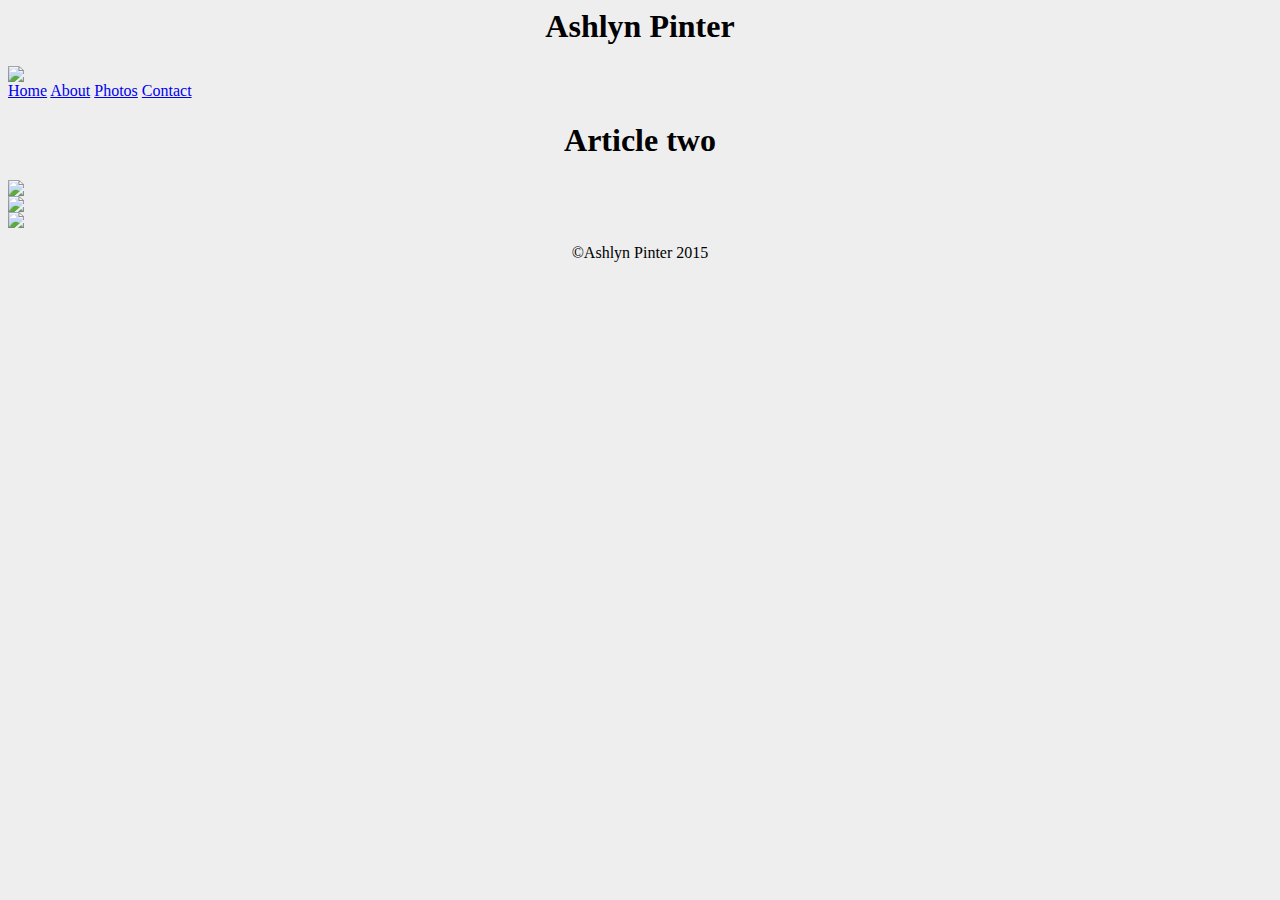
==== page1.html @ ee67267a "made website basics" ====
<html>
    <head>
        <title> Ashlyn Pinter</title>
         <meta charset="UTF-8">
        <meta name="description" content="my website">
        <meta name="keywords" content="HTML,CSS,layout,wireframe,mmc3260">
        <meta name="author" content="Ashlyn Pinter">
        <link rel="stylesheet" type="text/css" href="layout.css">
    </head>

    <body>

        <div id="wrapper">
        
            <header>
                <h1>Ashlyn Pinter</h1>
                <img src="img/logo.png" />
        
            </header>
            
            <nav>
                <a href="index.html">Home</a>
                <a href="page1.html">About</a>
                <a href="page2.html">Photos</a>
                <a href="page3.html">Contact</a>
            </nav>
            
            <article>
                <h1>Article two</h1>
                <div class="photo-with-caption">
                    <img src="img/fields.jpg" />
                    <img src="img/fields2.jpg" />
                    <img src="img/fields1.jpg" />
                </div>
            </article>
        
               <footer> <p>&copy;Ashlyn Pinter 2015</p>
             
    </footer>
       
        
        </div>

    </body>

</html>
---- layout.css ----
/* This is the syntax for a CSS comment. */

/* Typically you put all of your general element styles at the top. */
body {
	background-color: #eeeeee;
}

h1 { 
	color: #black;
    text-align: center
    
    
        
    
}

h2 {

}

p { text-align: center;

}

img {
    display:block;
    margin-left:auto;
    margin-right:auto;

}


/* Container or module styles probably come next. */

header {

}

nav {
    color: #black;

}

nav a {

}

section {

}

aside {

}

footer {

}

/* Class and ID styles come last because they are the most specific. */

#copyright {

}
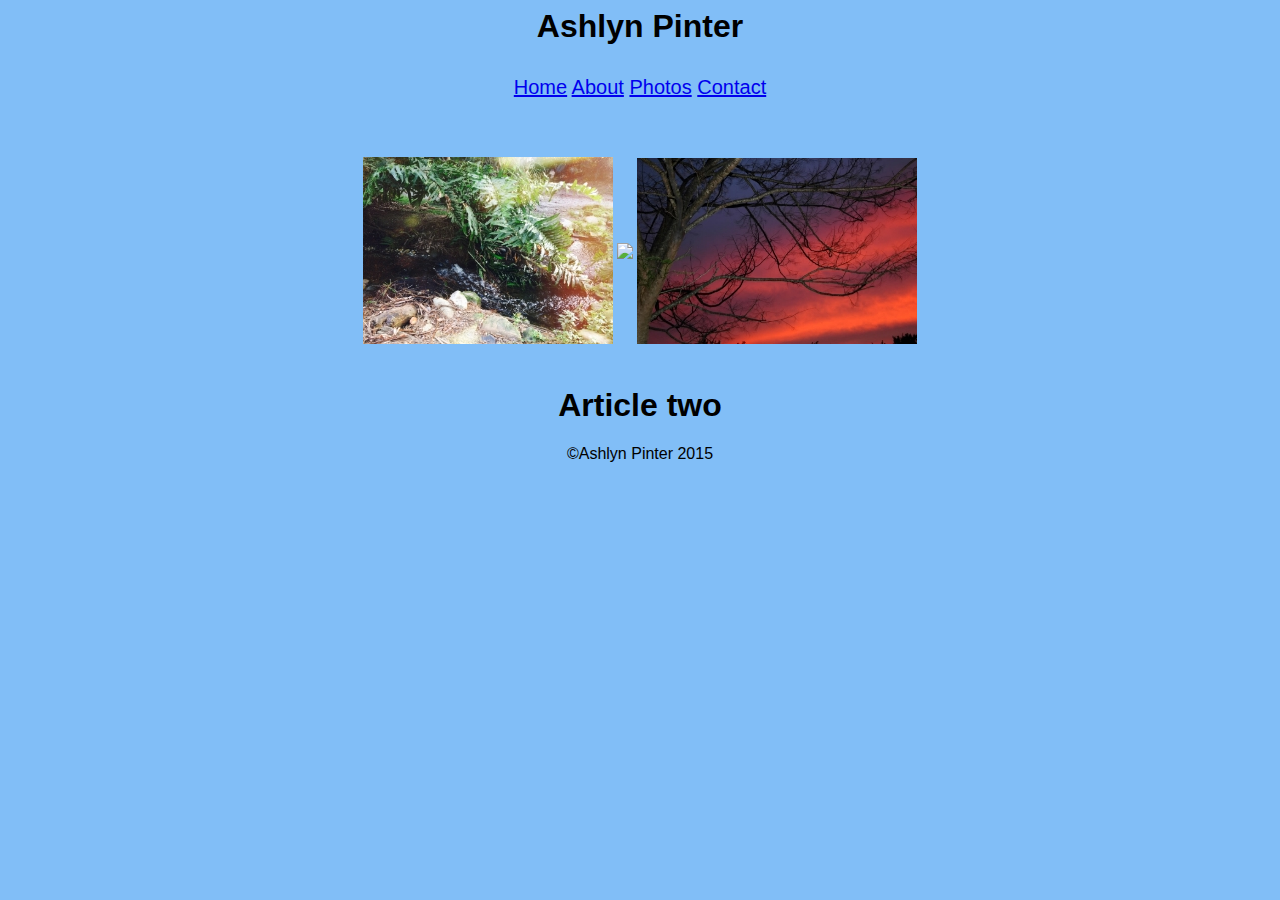
==== commit 66324989: "added photos" ====
--- a/page1.html
+++ b/page1.html
@@ -14,7 +14,6 @@
         
             <header>
                 <h1>Ashlyn Pinter</h1>
-                <img src="img/logo.png" />
         
             </header>
             
@@ -25,13 +24,30 @@
                 <a href="page3.html">Contact</a>
             </nav>
             
-            <article>
+                <table width="500" border="0" cellpadding="5">
+
+<table align="center">                    
+<tr>
+
+<td align="center" valign="center">
+<img src="img/zoo.JPG" />
+<br />
+</td>
+
+<td align="center" valign="center">
+<img src="img/lightresize.jpg"/>
+<br />
+</td>
+
+ <td align="center" valign="center">
+<img src="img/finalback.JPG" />
+<br />
+</td>   
+</tr>
+
+</table>
+        <article>
                 <h1>Article two</h1>
-                <div class="photo-with-caption">
-                    <img src="img/fields.jpg" />
-                    <img src="img/fields2.jpg" />
-                    <img src="img/fields1.jpg" />
-                </div>
             </article>
         
                <footer> <p>&copy;Ashlyn Pinter 2015</p>
--- a/layout.css
+++ b/layout.css
@@ -1,13 +1,17 @@
 /* This is the syntax for a CSS comment. */
 
 /* Typically you put all of your general element styles at the top. */
+*{
+    font-family: sans-serif;}
+
 body {
-	background-color: #eeeeee;
+	background-color: #81BEF7;
+    
 }
 
 h1 { 
 	color: #black;
-    text-align: center
+    text-align: center;
     
     
         
@@ -36,12 +40,17 @@
 
 }
 
-nav {
+nav { text-align: center;
     color: #black;
+    font-size: 20px;
+    padding: 10px;
+    padding-bottom: 55px;
+    margin-top: 20px;
+    box-sizing: padding-box;
 
 }
 
-nav a {
+nav a { 
 
 }
 
@@ -59,6 +68,6 @@
 
 /* Class and ID styles come last because they are the most specific. */
 
-#copyright {
+#copyright { 
 
 }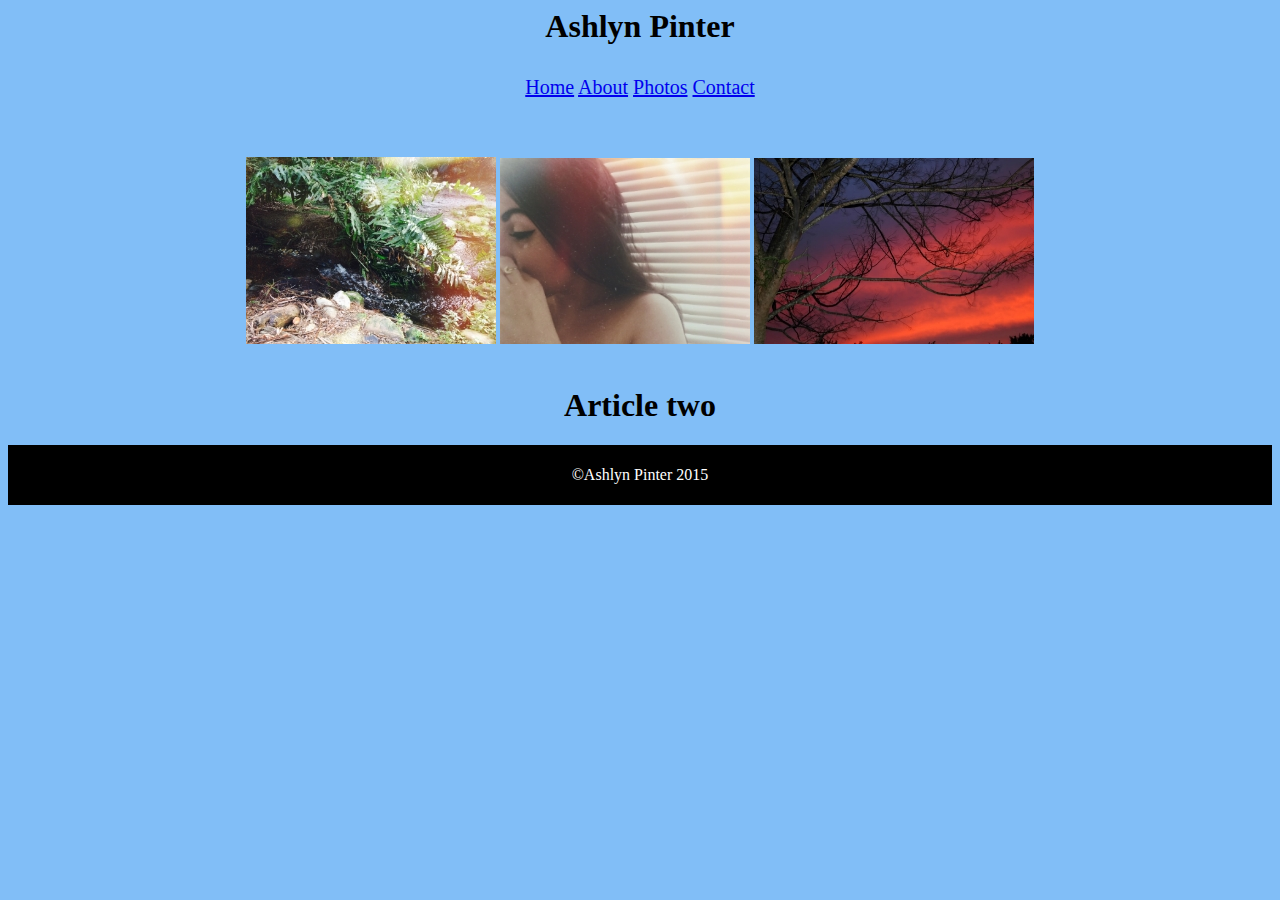
==== commit 790b538d: "fixed nav" ====
--- a/page1.html
+++ b/page1.html
@@ -35,7 +35,7 @@
 </td>
 
 <td align="center" valign="center">
-<img src="img/lightresize.jpg"/>
+<img src="img/lightresize.JPG"/>
 <br />
 </td>
 
--- a/layout.css
+++ b/layout.css
@@ -1,6 +1,35 @@
 /* This is the syntax for a CSS comment. */
 
 /* Typically you put all of your general element styles at the top. */
+
+<!DOCTYPE html>
+<html>
+
+<head>
+<style>
+header {
+    background-color:#81BEF7;
+    color:white;
+    text-align:center;
+    float: center;
+    padding:5px;	 
+}	      
+}
+section {
+    width:350px;
+    float:center;
+    padding:10px;	 	 
+}
+footer {
+    background-color:black;
+    color:white;
+    clear:both;
+    text-align:center;
+    padding:5px;	 	 
+}
+</style>
+
+
 *{
     font-family: sans-serif;}
 
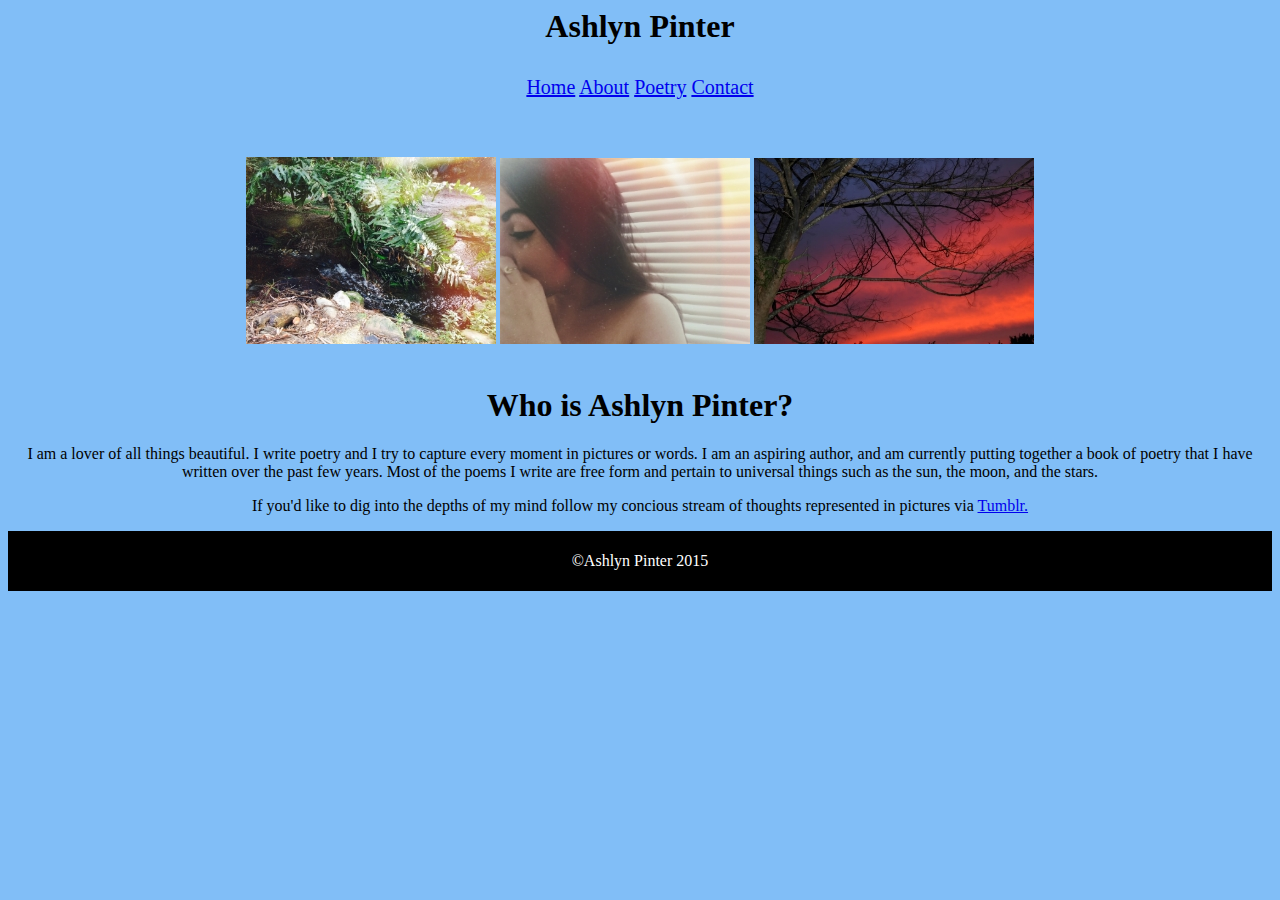
==== commit 226e2608: "embedded link, content" ====
--- a/page1.html
+++ b/page1.html
@@ -20,7 +20,7 @@
             <nav>
                 <a href="index.html">Home</a>
                 <a href="page1.html">About</a>
-                <a href="page2.html">Photos</a>
+                <a href="page2.html">Poetry</a>
                 <a href="page3.html">Contact</a>
             </nav>
             
@@ -46,10 +46,15 @@
 </tr>
 
 </table>
+                    <section>
         <article>
-                <h1>Article two</h1>
+                <h1>Who is Ashlyn Pinter?</h1>
+            <p>I am a lover of all things beautiful. I write poetry and I try to capture every moment in pictures or words. I am an aspiring author, and am currently putting together a book of poetry that I have written over the past few years. Most of the poems I write are free form and pertain to universal things such as the sun, the moon, and the stars.
+            </p>
+            <p> 
+        If you'd like to dig into the depths of my mind follow my concious stream of thoughts represented in pictures via <a href="http://concretegypsy.tumblr.com">Tumblr.</a></p>
             </article>
-        
+        </section>
                <footer> <p>&copy;Ashlyn Pinter 2015</p>
              
     </footer>
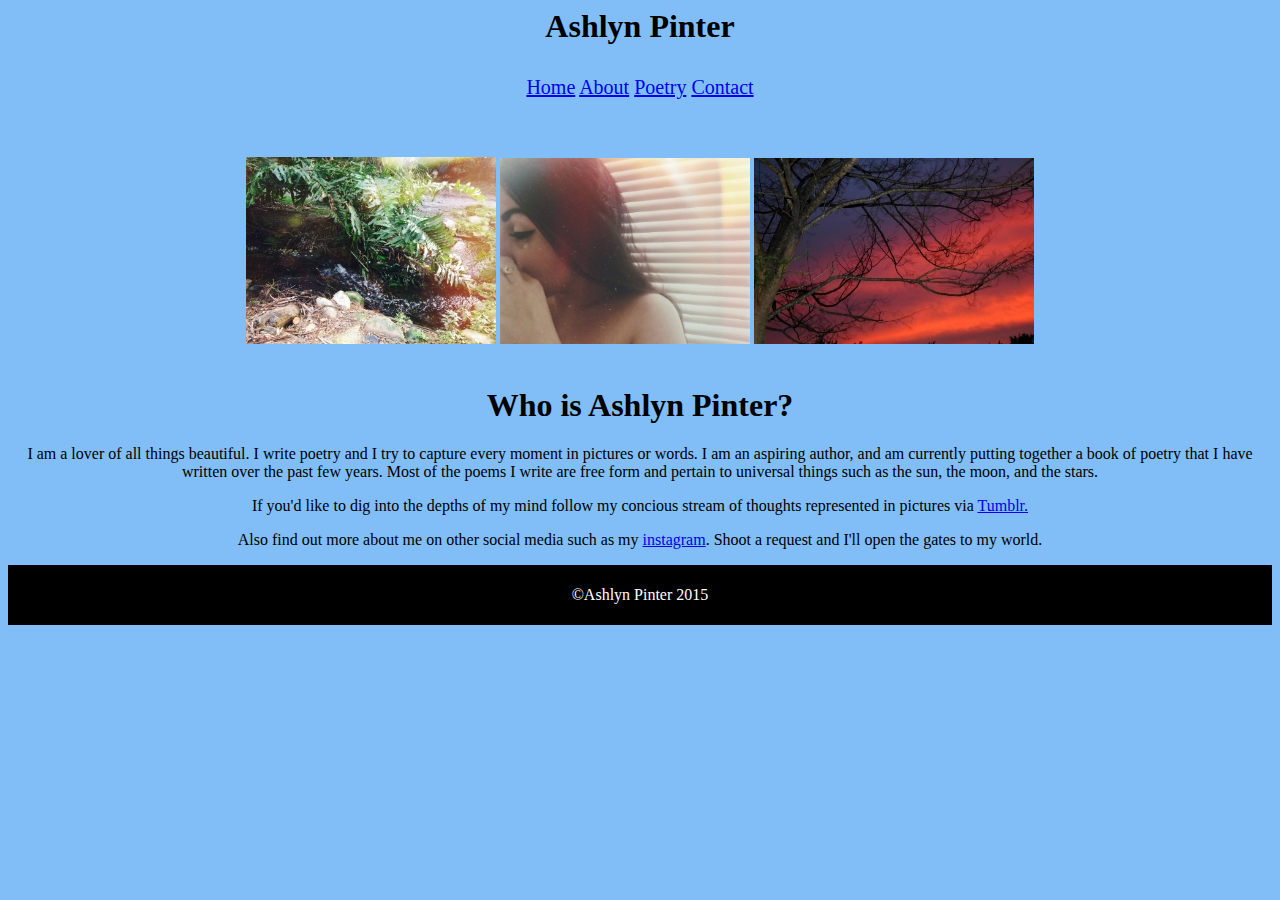
==== commit 470846de: "added social media link" ====
--- a/page1.html
+++ b/page1.html
@@ -53,6 +53,7 @@
             </p>
             <p> 
         If you'd like to dig into the depths of my mind follow my concious stream of thoughts represented in pictures via <a href="http://concretegypsy.tumblr.com">Tumblr.</a></p>
+            <p> Also find out more about me on other social media such as my <a href="http://instagram.com/ashlyncp">instagram</a>. Shoot a request and I'll open the gates to my world.</p>
             </article>
         </section>
                <footer> <p>&copy;Ashlyn Pinter 2015</p>
--- a/layout.css
+++ b/layout.css
@@ -65,10 +65,6 @@
 
 /* Container or module styles probably come next. */
 
-header {
-
-}
-
 nav { text-align: center;
     color: #black;
     font-size: 20px;
@@ -80,10 +76,6 @@
 }
 
 nav a { 
-
-}
-
-section {
 
 }
 
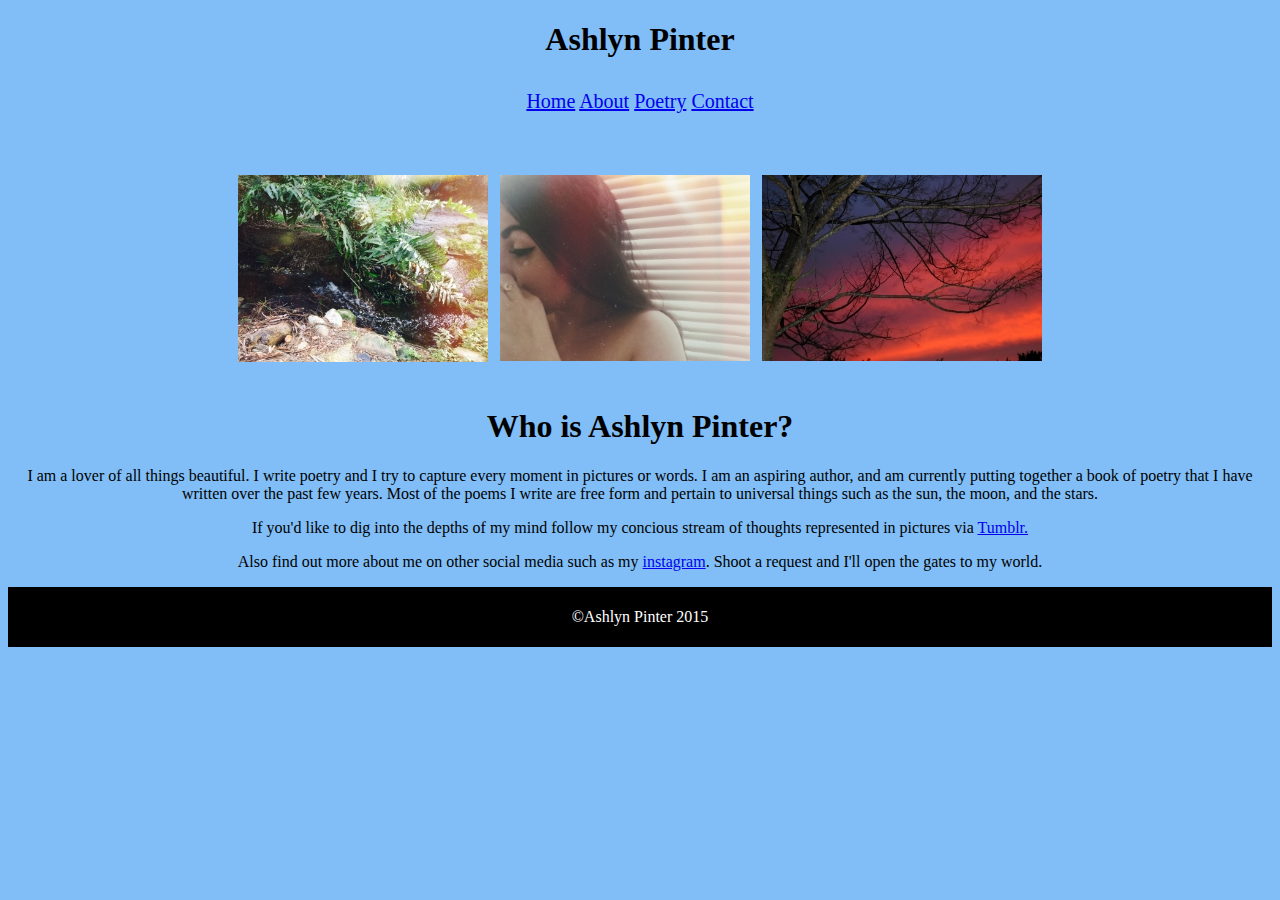
==== commit b2906723: "started fixing validation errors" ====
--- a/page1.html
+++ b/page1.html
@@ -1,3 +1,5 @@
+<!DOCTYPE html>
+
 <html>
     <head>
         <title> Ashlyn Pinter</title>
@@ -24,9 +26,7 @@
                 <a href="page3.html">Contact</a>
             </nav>
             
-                <table width="500" border="0" cellpadding="5">
-
-<table align="center">                    
+                <table width="500" border="0" cellpadding="5" align= "center">              
 <tr>
 
 <td align="center" valign="center">
--- a/layout.css
+++ b/layout.css
@@ -35,6 +35,7 @@
 
 body {
 	background-color: #81BEF7;
+    
     
 }
 
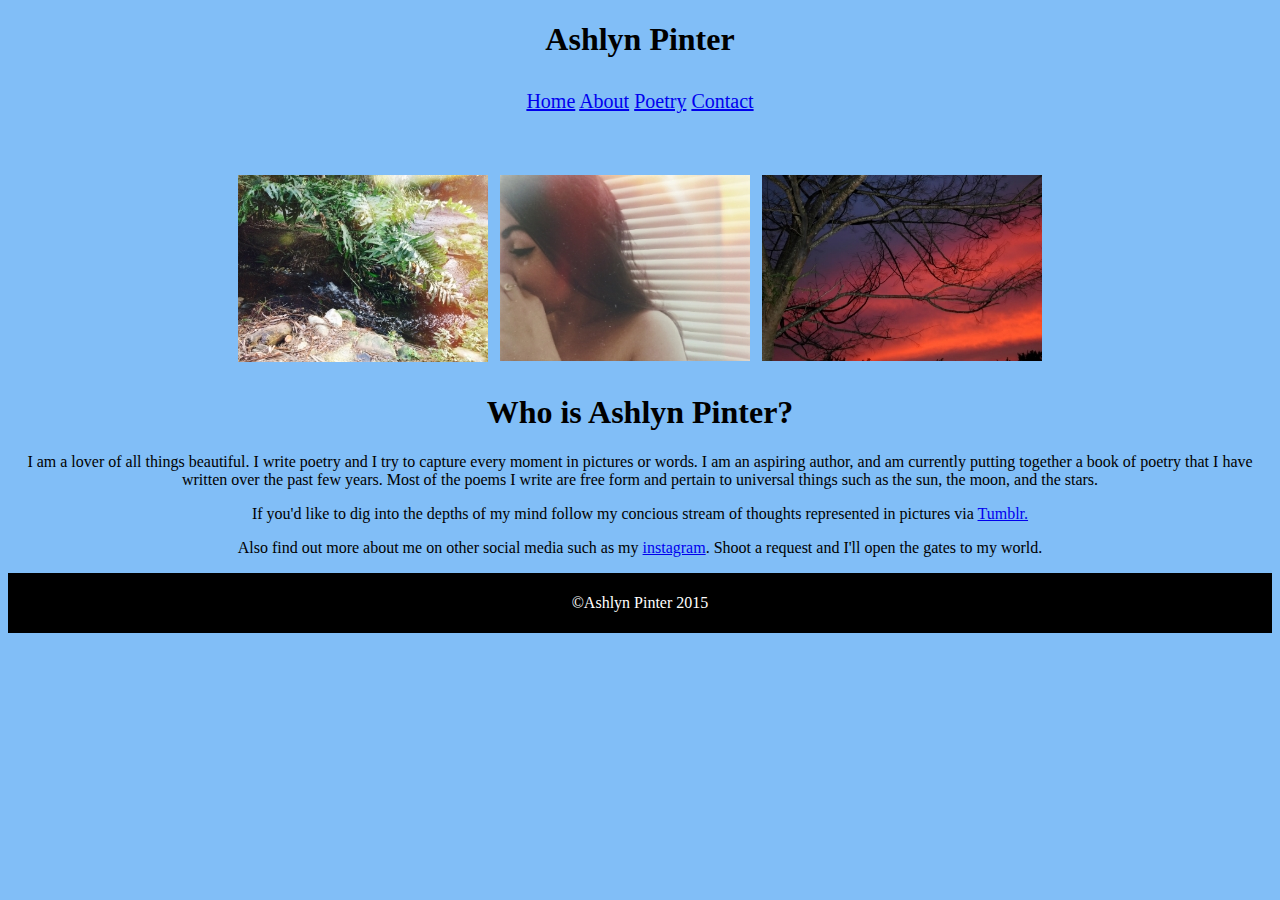
==== commit 931c6eb6: "testing kinks & fix" ====
--- a/page1.html
+++ b/page1.html
@@ -30,17 +30,17 @@
 <tr>
 
 <td align="center" valign="center">
-<img src="img/zoo.JPG" />
+<img src="img/zoo.JPG" alt="zoopic"/>
 <br />
 </td>
 
 <td align="center" valign="center">
-<img src="img/lightresize.JPG"/>
+<img src="img/lightresize.JPG" alt="me"/>
 <br />
 </td>
 
  <td align="center" valign="center">
-<img src="img/finalback.JPG" />
+ <img src="img/finalback.JPG" alt="outside"/>
 <br />
 </td>   
 </tr>
--- a/layout.css
+++ b/layout.css
@@ -42,8 +42,6 @@
 h1 { 
 	color: #black;
     text-align: center;
-    
-    
         
     
 }
@@ -56,11 +54,11 @@
 
 }
 
-img {
+<center>
+img { 
     display:block;
     margin-left:auto;
     margin-right:auto;
-
 }
 
 
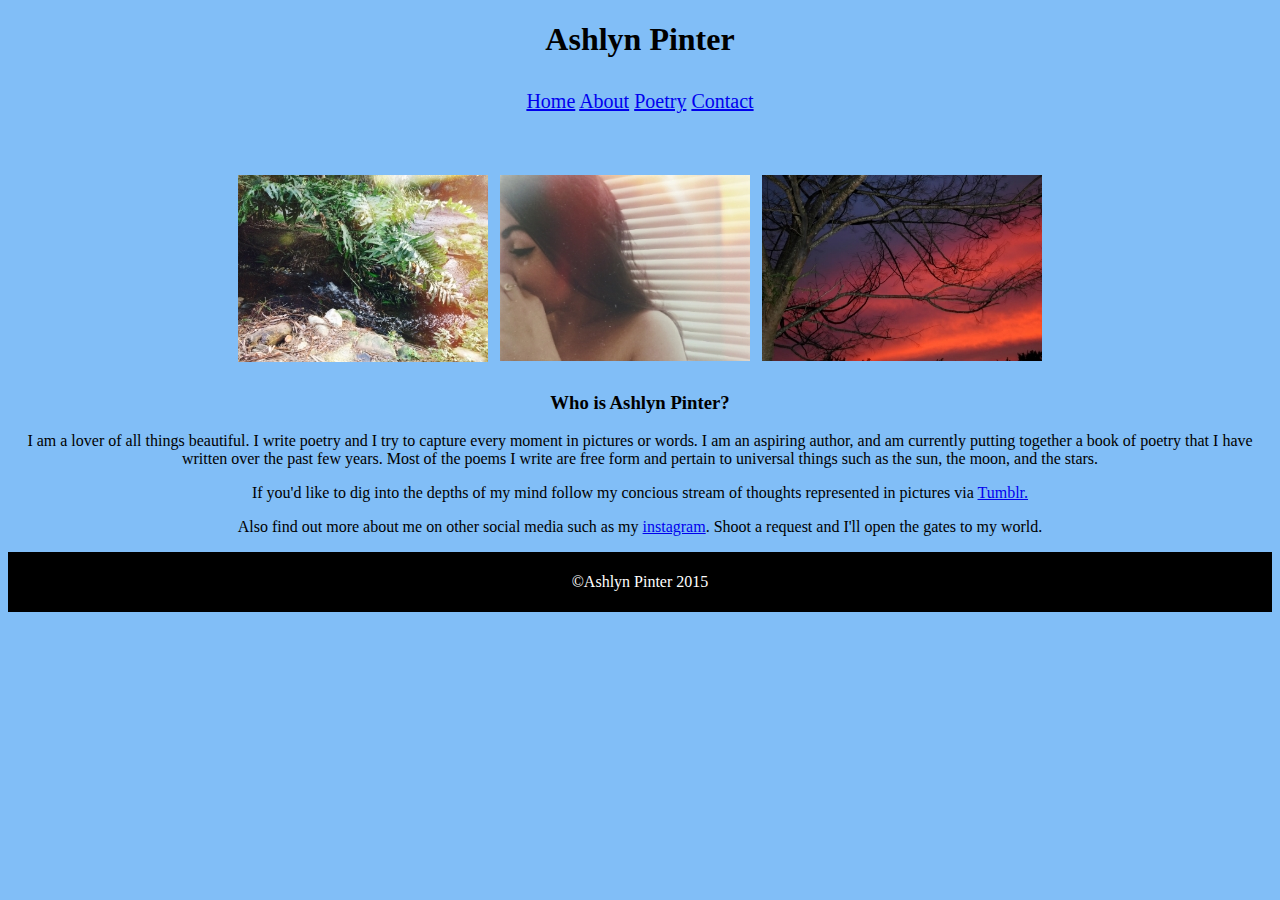
==== commit 8f7c4593: "so much frustration trying to fix" ====
--- a/page1.html
+++ b/page1.html
@@ -46,16 +46,18 @@
 </tr>
 
 </table>
-                    <section>
-        <article>
-                <h1>Who is Ashlyn Pinter?</h1>
+            <center>
+        <section>
+            <article>
+                <h3>Who is Ashlyn Pinter?</h3>
             <p>I am a lover of all things beautiful. I write poetry and I try to capture every moment in pictures or words. I am an aspiring author, and am currently putting together a book of poetry that I have written over the past few years. Most of the poems I write are free form and pertain to universal things such as the sun, the moon, and the stars.
             </p>
             <p> 
         If you'd like to dig into the depths of my mind follow my concious stream of thoughts represented in pictures via <a href="http://concretegypsy.tumblr.com">Tumblr.</a></p>
             <p> Also find out more about me on other social media such as my <a href="http://instagram.com/ashlyncp">instagram</a>. Shoot a request and I'll open the gates to my world.</p>
             </article>
-        </section>
+            </section>
+                </center>
                <footer> <p>&copy;Ashlyn Pinter 2015</p>
              
     </footer>
